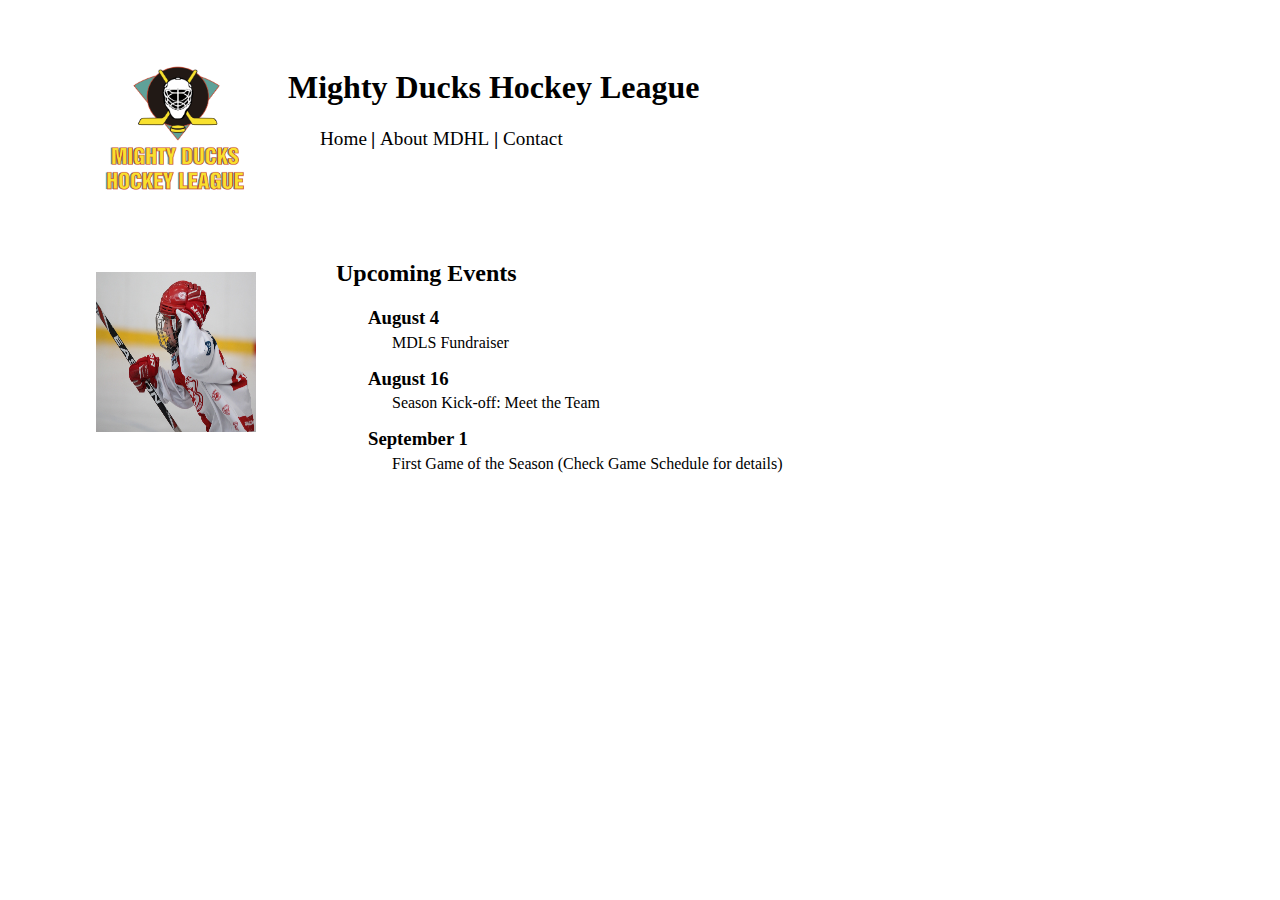
==== index.html @ 8c83421d "Creación copmpleta del Spring_1" ====
<!DOCTYPE html>
<html lang="es">
  <head>
    <meta charset="UTF-8" />
    <meta name="viewport" content="width=device-width, initial-scale=1.0" />
    <link rel="stylesheet" href="./css/style.css" />
    <title>Home</title>
  </head>
  <body>
    <header>
      <img class="logo" src="./assets/Logo Mighty ducks-01.png" alt="Logo" />
      <div class="header">
        <h1>Mighty Ducks Hockey League</h1>
        <nav>
          <a class="nav_bar" href="#">Home</a> <strong> | </strong>
          <a class="nav_bar" href="./About.html">About MDHL</a><strong> | </strong>
          <a class="nav_bar" href="./Contact.html">Contact</a>
        </nav>
      </div>
    </header>
    <main>
      <img class="img1" src="./assets/hockey  1.jpg" alt="Imagen 1" />
      <div class="info">
        <h2>Upcoming Events</h2>
        <h3>August 4</h3>
        <p>MDLS Fundraiser</p>
        <h3>August 16</h3>
        <p>Season Kick-off: Meet the Team</p>
        <h3>September 1</h3>
        <p>First Game of the Season (Check Game Schedule for details)</p>
      </div>
    </main>
  </body>
</html>
---- css/style.css ----
body {
  margin-top: 3rem;
  margin-left: 6rem;
}

header {
  display: flex;
}

nav{
  padding-left: 2rem;
}

.nav_bar {
  font-size: 1.2rem;
  text-decoration: none;
  color: black;
}

.nav_bar:hover {
  color: #ffffff;
  background-color: grey;
  padding: 0.5rem;
  border-radius: 5px;
  transition: all, 0.7s;
}

strong {
  font-size: 1.2rem ;
}

main {
  display: flex;
}

.header{
  display: flex;
  flex-direction: column;
  margin-left: 2rem;
}

.logo {
  margin-bottom: 2rem;
  width: 10rem;
  height: 10rem;
}

.img1 {
  margin-top: 2rem;
  width: 10rem;
  height: 10rem;
}

.info {
  margin-left: 5rem;
}

.info_contact {
  margin-left: 2rem;
  font-size: 1.1rem;
}

h3 {
  margin: 0;
  padding-left: 2rem;
}

p {
  margin: 0;
  padding-top: 0.3rem;
  padding-left: 3.5rem;
  padding-bottom: 1rem;
}

span{
  padding-left: 20px;
}

.about_h3{
  font-size: 1.5rem;
}

.url {
  text-decoration: none;
}

.url:hover {
  text-decoration: underline;
}
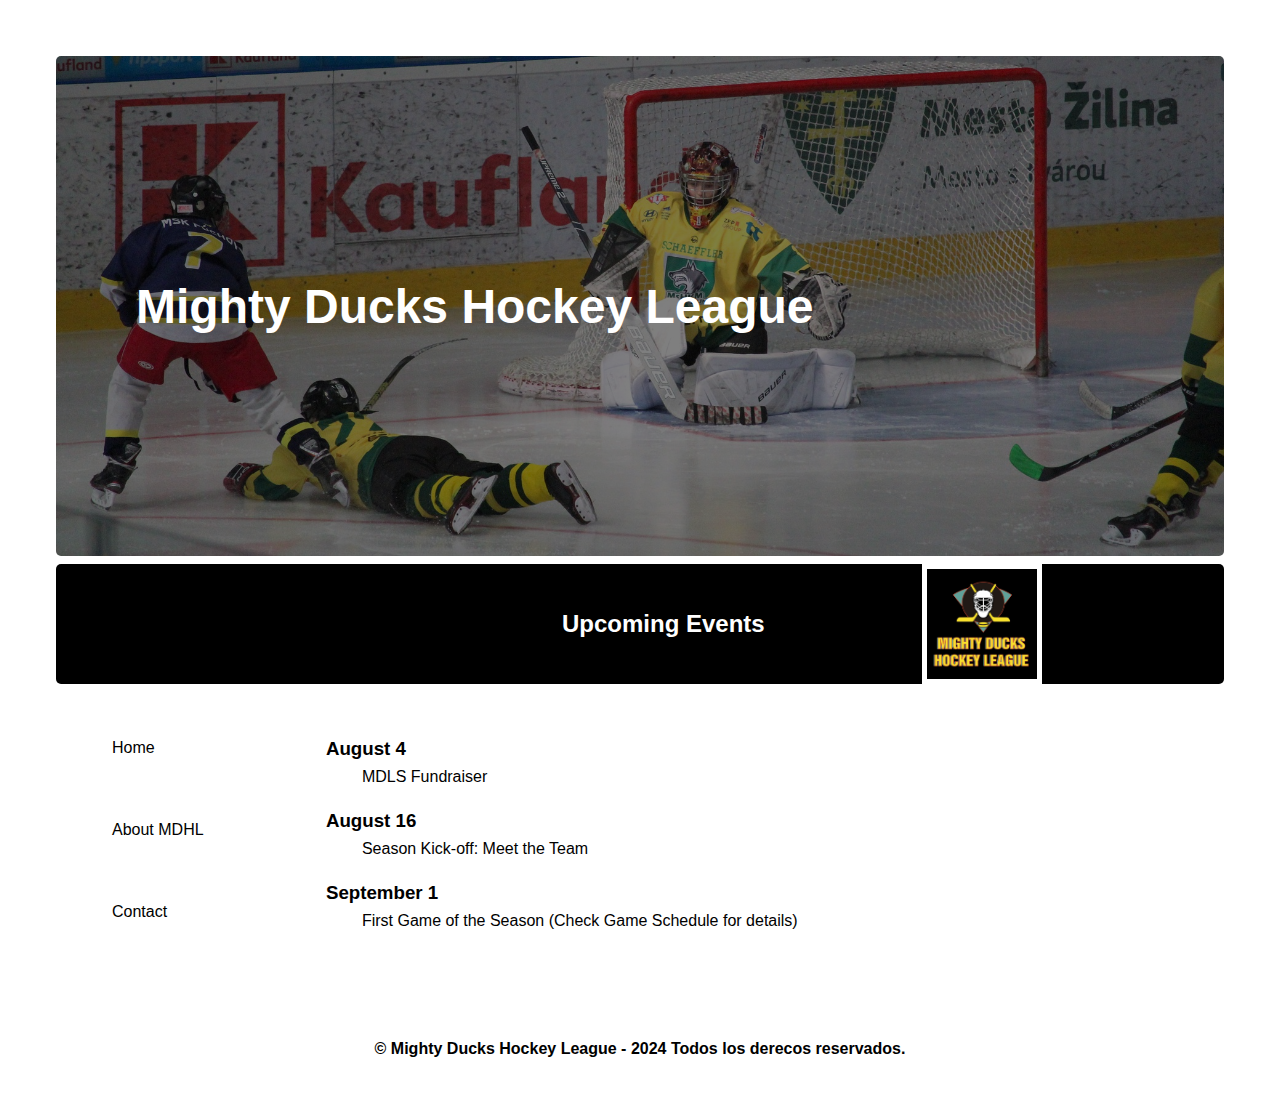
==== commit 1dd1a409: "Solución del spring2" ====
--- a/index.html
+++ b/index.html
@@ -1,34 +1,48 @@
 <!DOCTYPE html>
-<html lang="es">
+<html lang="en">
   <head>
     <meta charset="UTF-8" />
     <meta name="viewport" content="width=device-width, initial-scale=1.0" />
     <link rel="stylesheet" href="./css/style.css" />
-    <title>Home</title>
+    <link rel="shortcut icon" href="./assets/faviconLogo.ico" type="image/x-icon">
+    <title>Mighty Ducks Hockey League</title>
   </head>
   <body>
     <header>
-      <img class="logo" src="./assets/Logo Mighty ducks-01.png" alt="Logo" />
       <div class="header">
         <h1>Mighty Ducks Hockey League</h1>
-        <nav>
-          <a class="nav_bar" href="#">Home</a> <strong> | </strong>
-          <a class="nav_bar" href="./About.html">About MDHL</a><strong> | </strong>
-          <a class="nav_bar" href="./Contact.html">Contact</a>
-        </nav>
       </div>
     </header>
+    <div class="info">
+      <div class="subTitle">
+        <h2>Upcoming Events</h2>
+      </div>
+      <div class="SubTitle_img">
+        <img class="imgLogo" src="./assets/logoMightyDucks-01.png" alt="Logo" />
+      </div>
+    </div>
     <main>
-      <img class="img1" src="./assets/hockey  1.jpg" alt="Imagen 1" />
-      <div class="info">
-        <h2>Upcoming Events</h2>
+      <ul>
+        <li>
+          <a class="nav_bar" href="#">Home</a>
+          <a class="nav_bar" href="./About.html">About MDHL</a>
+          <a class="nav_bar" href="./Contact.html">Contact</a>
+        </li>
+      </ul>
+      <div class="section">
         <h3>August 4</h3>
-        <p>MDLS Fundraiser</p>
+        <p><span></span>MDLS Fundraiser</p>
         <h3>August 16</h3>
-        <p>Season Kick-off: Meet the Team</p>
+        <p><span></span>Season Kick-off: Meet the Team</p>
         <h3>September 1</h3>
-        <p>First Game of the Season (Check Game Schedule for details)</p>
+        <p>
+          <span></span>First Game of the Season (Check Game Schedule for
+          details)
+        </p>
       </div>
     </main>
+    <footer>
+      <h4>© Mighty Ducks Hockey League - 2024 Todos los derecos reservados.</h4>
+    </footer>
   </body>
 </html>
--- a/css/style.css
+++ b/css/style.css
@@ -1,83 +1,122 @@
-body {
-  margin-top: 3rem;
-  margin-left: 6rem;
+*{
+  margin: 0;
+  padding: 0;
+  box-sizing: border-box;
+  font-family: sans-serif;
 }
 
-header {
-  display: flex;
-}
-
-nav{
-  padding-left: 2rem;
-}
-
-.nav_bar {
-  font-size: 1.2rem;
-  text-decoration: none;
-  color: black;
-}
-
-.nav_bar:hover {
-  color: #ffffff;
-  background-color: grey;
-  padding: 0.5rem;
-  border-radius: 5px;
-  transition: all, 0.7s;
-}
-
-strong {
-  font-size: 1.2rem ;
-}
-
-main {
-  display: flex;
+body {
+  padding: 3.5rem 3.5rem 1rem 3.5rem;
 }
 
 .header{
   display: flex;
-  flex-direction: column;
-  margin-left: 2rem;
-}
-
-.logo {
-  margin-bottom: 2rem;
-  width: 10rem;
-  height: 10rem;
-}
-
-.img1 {
-  margin-top: 2rem;
-  width: 10rem;
-  height: 10rem;
+  align-items: center;
+  padding-left: 5rem;
+  background-image: linear-gradient(rgba(0, 0, 0, 0.5), rgba(0, 0, 0, 0.5)), url(../assets/design1_image2.jpg);
+  background-position: center;
+  background-repeat: no-repeat;
+  background-size: cover;
+  color: #ffffff;
+  height: 500px;
+  font-size: 1.5rem;
+  border-radius: 5px;
 }
 
 .info {
-  margin-left: 5rem;
+  display: flex;
+  margin-top: .5rem;
+  background-color: #000000;
+  color: #ffffff;
+  border-radius: 5px;
+}
+
+.subTitle {
+  display: flex;
+  flex-direction: column;
+  width: 70%;
+  text-align: center;
+  align-self: center;
+  padding-left: 40%;
+  padding-right: 1rem
+}
+
+.SubTitle_img{
+  display: flex;
+  justify-content: center;
+  width: 40%;
+  padding-right: 5rem;
+}
+
+.imgLogo{
+  border: 5px solid #ffffff;
+  width: 120px;
+  height: 120px;
+}
+
+
+main {
+  display: flex;
+  margin: 30px 20px;
+}
+
+ul{
+  display: flex;
+  flex-direction: column;
+  justify-content: space-evenly;
+  list-style: none;
+  width: 20%;
+  padding-left: 20px;
+  margin-right: 3rem;
+}
+
+ul>li {
+  display: flex;
+  flex-direction: column;
+}
+
+.nav_bar {
+  margin-bottom: 2rem;
+  text-decoration: none;
+  padding: 1rem 0 1rem 1rem;
+  font-size: 1rem;
+  color: #000000;
+}
+
+.nav_bar:hover {
+  text-decoration: underline;
+  padding: 1rem 0 1rem 1rem;
+  background-color: #000000;
+  color: #ffffff;
+  border-radius: 10px;
+  transition: all .8s;
+  box-shadow: -7px 5px 5px #5d5d5d;
+}
+
+.section {
+  display: flex;
+  flex-direction: column;
+  justify-content: center;
+  width: 100%;
+  margin: 1rem;
+  padding: 0.5rem;
+}
+
+
+.section>p {
+  padding: .5rem 0 1.5rem 1rem;
 }
 
 .info_contact {
-  margin-left: 2rem;
-  font-size: 1.1rem;
+  padding-bottom: 1rem;
 }
 
-h3 {
-  margin: 0;
-  padding-left: 2rem;
-}
-
-p {
-  margin: 0;
-  padding-top: 0.3rem;
-  padding-left: 3.5rem;
-  padding-bottom: 1rem;
+.info_p {
+  padding-bottom: 8rem;
 }
 
 span{
   padding-left: 20px;
-}
-
-.about_h3{
-  font-size: 1.5rem;
 }
 
 .url {
@@ -86,4 +125,11 @@
 
 .url:hover {
   text-decoration: underline;
+}
+
+footer {
+  display: flex;
+  justify-content: center;
+  padding: 2rem;
+  font-size: 1rem;
 }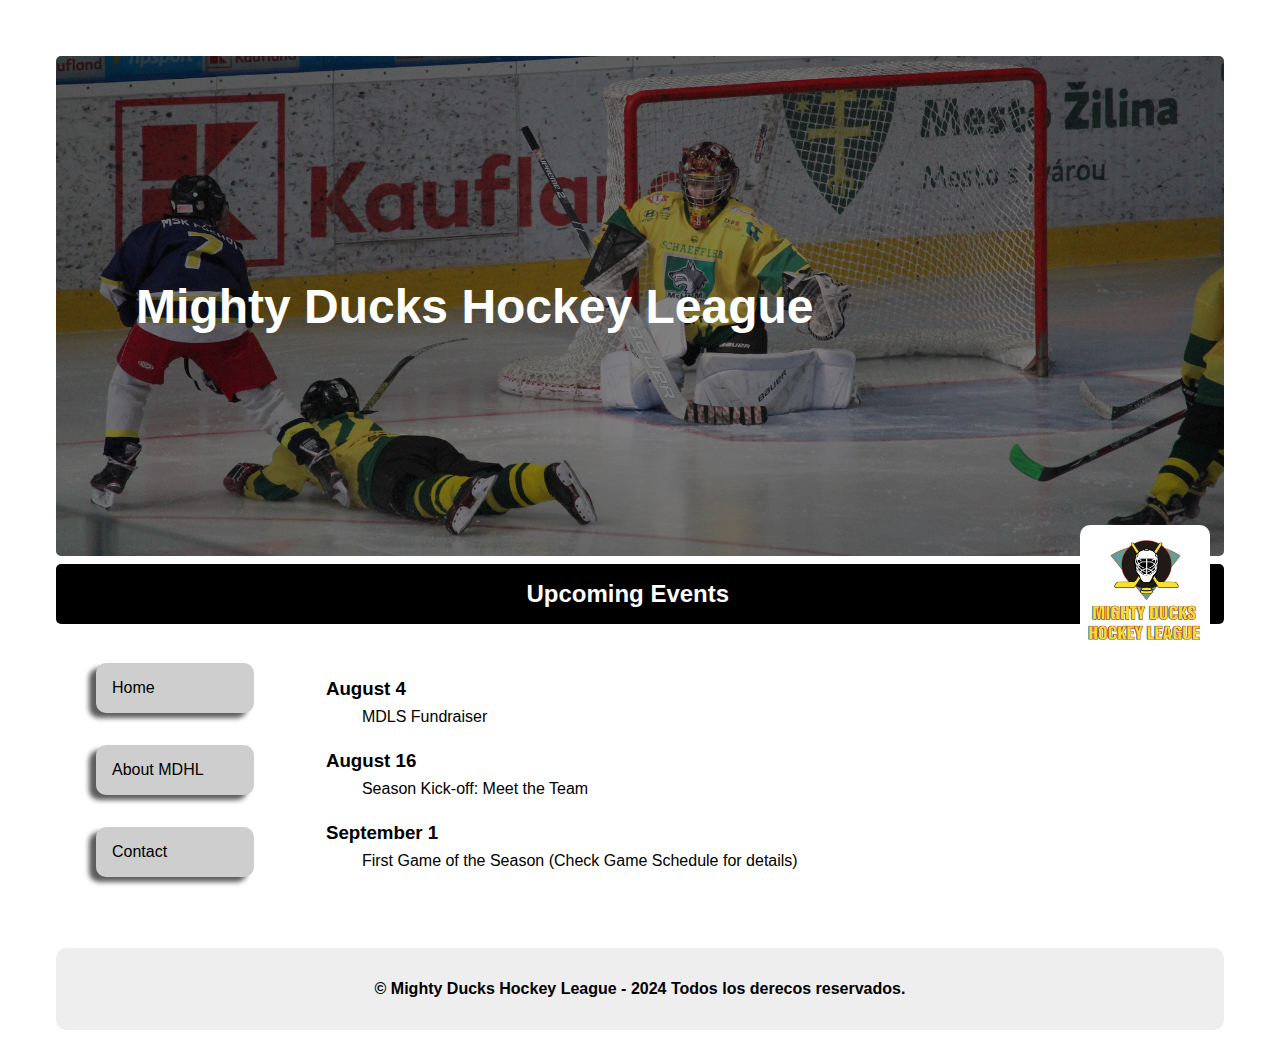
==== commit 491ea67e: "Cambios en estilo de Nav y Logo" ====
--- a/index.html
+++ b/index.html
@@ -3,8 +3,12 @@
   <head>
     <meta charset="UTF-8" />
     <meta name="viewport" content="width=device-width, initial-scale=1.0" />
+    <link
+      rel="shortcut icon"
+      type="image/x-icon"
+      href="./assets/img/faviconLogo.ico"
+    />
     <link rel="stylesheet" href="./css/style.css" />
-    <link rel="shortcut icon" href="./assets/faviconLogo.ico" type="image/x-icon">
     <title>Mighty Ducks Hockey League</title>
   </head>
   <body>
@@ -18,7 +22,11 @@
         <h2>Upcoming Events</h2>
       </div>
       <div class="SubTitle_img">
-        <img class="imgLogo" src="./assets/logoMightyDucks-01.png" alt="Logo" />
+        <img
+          class="imgLogo"
+          src="./assets/img/logoMightyDucks-01.png"
+          alt="Logo"
+        />
       </div>
     </div>
     <main>
--- a/css/style.css
+++ b/css/style.css
@@ -13,7 +13,7 @@
   display: flex;
   align-items: center;
   padding-left: 5rem;
-  background-image: linear-gradient(rgba(0, 0, 0, 0.5), rgba(0, 0, 0, 0.5)), url(../assets/design1_image2.jpg);
+  background-image: linear-gradient(rgba(0, 0, 0, 0.5), rgba(0, 0, 0, 0.5)), url(../assets/img/design1_image2.jpg);
   background-position: center;
   background-repeat: no-repeat;
   background-size: cover;
@@ -25,6 +25,7 @@
 
 .info {
   display: flex;
+  padding: 1rem;
   margin-top: .5rem;
   background-color: #000000;
   color: #ffffff;
@@ -33,25 +34,18 @@
 
 .subTitle {
   display: flex;
-  flex-direction: column;
-  width: 70%;
   text-align: center;
-  align-self: center;
   padding-left: 40%;
   padding-right: 1rem
 }
 
-.SubTitle_img{
-  display: flex;
-  justify-content: center;
-  width: 40%;
-  padding-right: 5rem;
-}
-
 .imgLogo{
-  border: 5px solid #ffffff;
-  width: 120px;
-  height: 120px;
+  background-color: #ffffff;
+  border-radius: 10px;
+  width: 130px;
+  height: 130px;
+  position: absolute;
+  top: 525px; left: 1080px;
 }
 
 
@@ -75,22 +69,26 @@
   flex-direction: column;
 }
 
+
+
 .nav_bar {
+  background-color: rgba(0, 0, 0, 0.192);
+  box-shadow: -7px 5px 5px #5d5d5d;
   margin-bottom: 2rem;
   text-decoration: none;
   padding: 1rem 0 1rem 1rem;
   font-size: 1rem;
   color: #000000;
+  border-radius: 10px;
 }
 
 .nav_bar:hover {
   text-decoration: underline;
-  padding: 1rem 0 1rem 1rem;
+  padding: 1.3rem;
   background-color: #000000;
   color: #ffffff;
   border-radius: 10px;
-  transition: all .8s;
-  box-shadow: -7px 5px 5px #5d5d5d;
+  transition: all .5s;
 }
 
 .section {
@@ -132,4 +130,7 @@
   justify-content: center;
   padding: 2rem;
   font-size: 1rem;
+  background-color: #00000011;
+  border-radius: 10px;
+
 }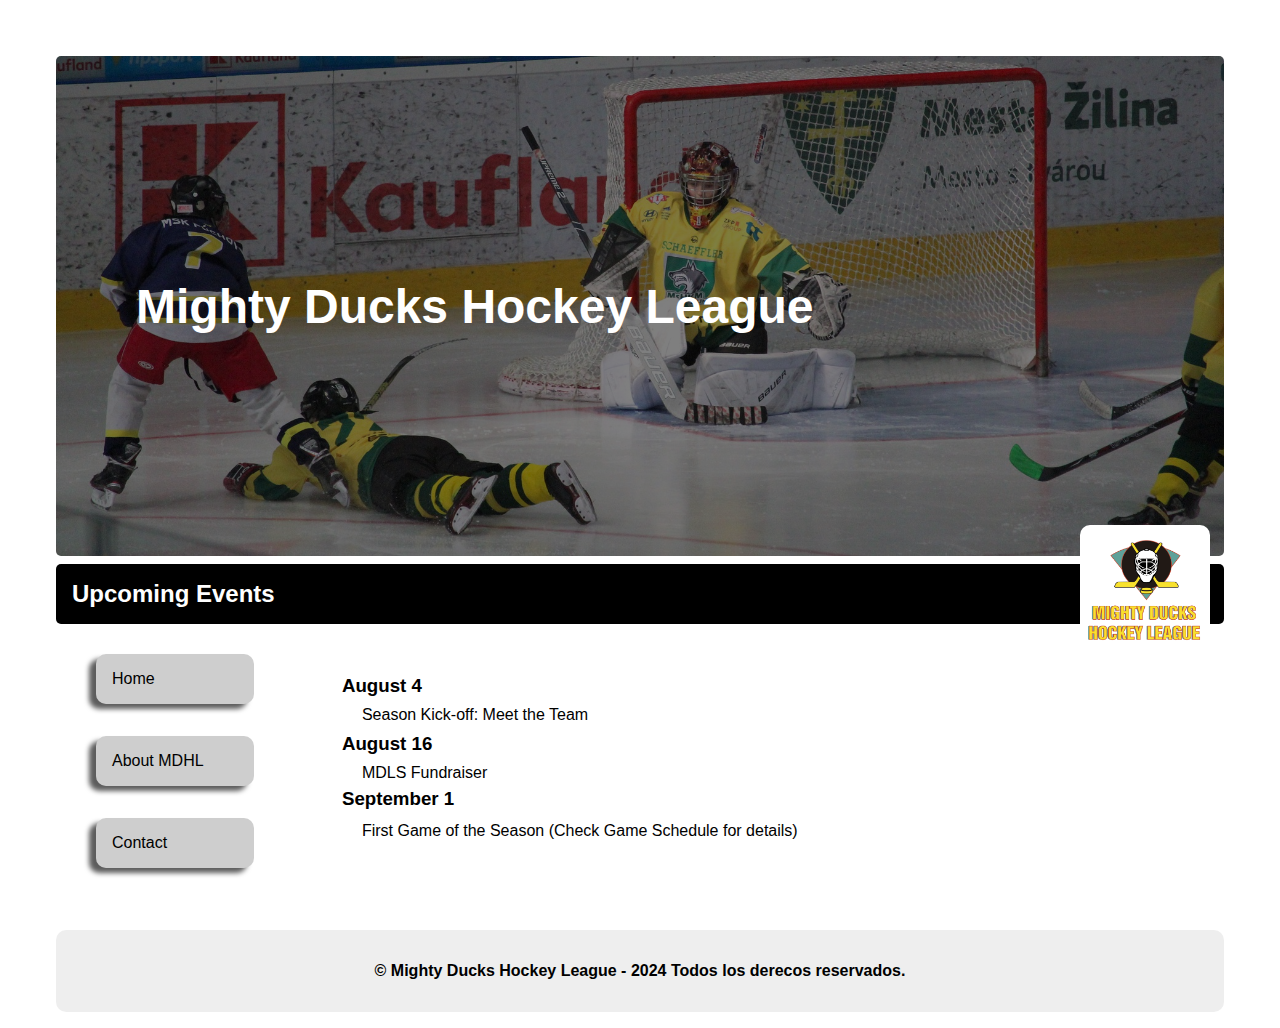
==== commit aba2edf5: "Nuevo archivo de estilo2 y correción de estilo1" ====
--- a/index.html
+++ b/index.html
@@ -9,6 +9,7 @@
       href="./assets/img/faviconLogo.ico"
     />
     <link rel="stylesheet" href="./css/style.css" />
+    <!-- <link rel="stylesheet" href="./css/style2.css" /> -->
     <title>Mighty Ducks Hockey League</title>
   </head>
   <body>
@@ -17,8 +18,8 @@
         <h1>Mighty Ducks Hockey League</h1>
       </div>
     </header>
-    <div class="info">
-      <div class="subTitle">
+    <div class="info info_2">
+      <div class="subTitle subTitle_2">
         <h2>Upcoming Events</h2>
       </div>
       <div class="SubTitle_img">
@@ -37,16 +38,20 @@
           <a class="nav_bar" href="./Contact.html">Contact</a>
         </li>
       </ul>
-      <div class="section">
-        <h3>August 4</h3>
-        <p><span></span>MDLS Fundraiser</p>
-        <h3>August 16</h3>
-        <p><span></span>Season Kick-off: Meet the Team</p>
-        <h3>September 1</h3>
-        <p>
-          <span></span>First Game of the Season (Check Game Schedule for
-          details)
-        </p>
+      <div class="section section_2">
+        <div class="main_h3 main_h3_2">
+          <h3 class="h3_1">August 4</h3>
+          <h3 class="h3_2">August 16</h3>
+          <h3 class="h3_3">September 1</h3>
+        </div>
+        <div class="main_paragraph main_paragraph_2">
+          <p><span></span>Season Kick-off: Meet the Team</p>
+          <p><span></span>MDLS Fundraiser</p>
+          <p>
+            <span></span>First Game of the Season (Check Game Schedule for
+            details)
+          </p>
+        </div>
       </div>
     </main>
     <footer>
--- a/css/style.css
+++ b/css/style.css
@@ -23,7 +23,7 @@
   border-radius: 5px;
 }
 
-.info {
+.info_2 {
   display: flex;
   padding: 1rem;
   margin-top: .5rem;
@@ -32,7 +32,7 @@
   border-radius: 5px;
 }
 
-.subTitle {
+.subTitle .subTitle_2{
   display: flex;
   text-align: center;
   padding-left: 40%;
@@ -100,17 +100,59 @@
   padding: 0.5rem;
 }
 
+.main_h3{
+  padding-bottom: 1rem;
+}
 
-.section>p {
+.h3_1 {
   padding: .5rem 0 1.5rem 1rem;
+  position: absolute;
+  top: 667px;
+}
+
+.h3_2 {
+  padding: .5rem 0 1.5rem 1rem;
+  position: absolute;
+  top: 725px;
+}
+
+.h3_3 {
+  padding: .5rem 0 1.5rem 1rem;
+  position: absolute;
+  top: 780px;
+}
+
+.h3_1_about {
+  padding: .5rem 0 1.5rem 1rem;
+  position: absolute;
+  top: 667px;
+}
+
+.h3_2_about {
+  padding: .5rem 0 1.5rem 1rem;
+  position: absolute;
+  top: 745px;
+}
+
+.h3_3_about{
+  padding: .5rem 0 1.5rem 1rem;
+  position: absolute;
+  top: 820px;
+}
+
+.main_paragraph>p {
+  padding: .5rem 0 2rem 1rem;
+  text-align: justify;
 }
 
 .info_contact {
   padding-bottom: 1rem;
+  text-align: justify;
 }
 
 .info_p {
   padding-bottom: 8rem;
+  text-align: justify;
 }
 
 span{
--- a/css/style2.css
+++ b/css/style2.css
@@ -0,0 +1,133 @@
+*{
+  padding: 0;
+  margin: 0;
+  box-sizing: border-box;
+  font-family: Arial, Helvetica, sans-serif;
+}
+
+body {
+  margin: 1rem 1rem 0 1rem;
+  background-color: #86888865;
+}
+
+header {
+  font-size: .7rem;
+  background-color: #211915;
+  color: #babab9;
+  padding: 1.4rem;
+  margin-bottom: .3rem;
+  border-radius: 5px;
+}
+
+.info {
+  background-image: linear-gradient(rgba(0, 0, 0, 0.5), rgba(0, 0, 0, 0.5)), url(../assets/img/design1_image1.jpg);
+  background-repeat: no-repeat;
+  background-position: 0% 25%;;
+  background-size: cover;
+  display: flex;
+  justify-content: space-between;
+  margin-bottom: 1rem;
+  text-align: justify;
+  padding: 13rem;
+  color: #ffffff;
+}
+
+.subTitle{
+  align-self: center;
+  position: absolute;
+  top: 280px; left: 80px;
+}
+
+.subTitle>h2 {
+  padding-bottom: 1.5rem;
+}
+
+.subTitle>p {
+  width: 45%;
+}
+
+.imgLogo {
+  width: 78px;
+  height: 78px;
+  position: absolute;
+  top: 10px; right: 728px;
+}
+
+ul {
+  padding: 1rem 0 1rem 1rem;
+  list-style: none;
+  margin-bottom: 1rem;
+  position: absolute;
+  top: 25px; right: 40px;
+}
+
+li>a {
+  color: #ffffff9e;
+  text-decoration: none;
+  margin: 4px;
+  padding: 8px 18px;
+  border-radius: 6px;
+}
+
+li>a:hover{
+  color: #ffffffbf;
+  box-shadow: none;
+  background-color: #59473e;
+  text-decoration: underline;
+  padding: 8px 18px;
+  border-radius: 6px;
+  transition: all .5s;
+}
+
+.section_2{
+  margin-bottom: 1rem;
+  border: 3px solid #000000;
+}
+
+
+.main_h3_2 {
+  display: flex;
+  justify-content: space-around;
+  padding: 1rem;
+  margin: 1rem;
+  border-radius: 5px;
+  background-color: #403129ac;
+}
+
+.main_h3_2>h3 {
+  color: #ffffffbf;
+  font-size: 1.2rem;
+  text-decoration: underline;
+  padding: 1rem;
+  border-radius: 5px;
+}
+
+.main_paragraph_2 {
+  display: flex;
+  justify-content: space-around;
+  padding: 1rem;
+  margin: 1rem;
+  border-radius: 5px;
+}
+
+.main_para {
+  
+  padding: 1rem;
+  width: 31%;
+  text-align: justify;
+}
+
+.info_contact, 
+.info_p {
+  padding: 1rem;
+  text-align: justify;
+}
+
+footer {
+  display: flex;
+  justify-content: center;
+  padding: 2rem;
+  font-size: 1rem;
+  background-color: #211915;
+  color: #ffffffbf;
+}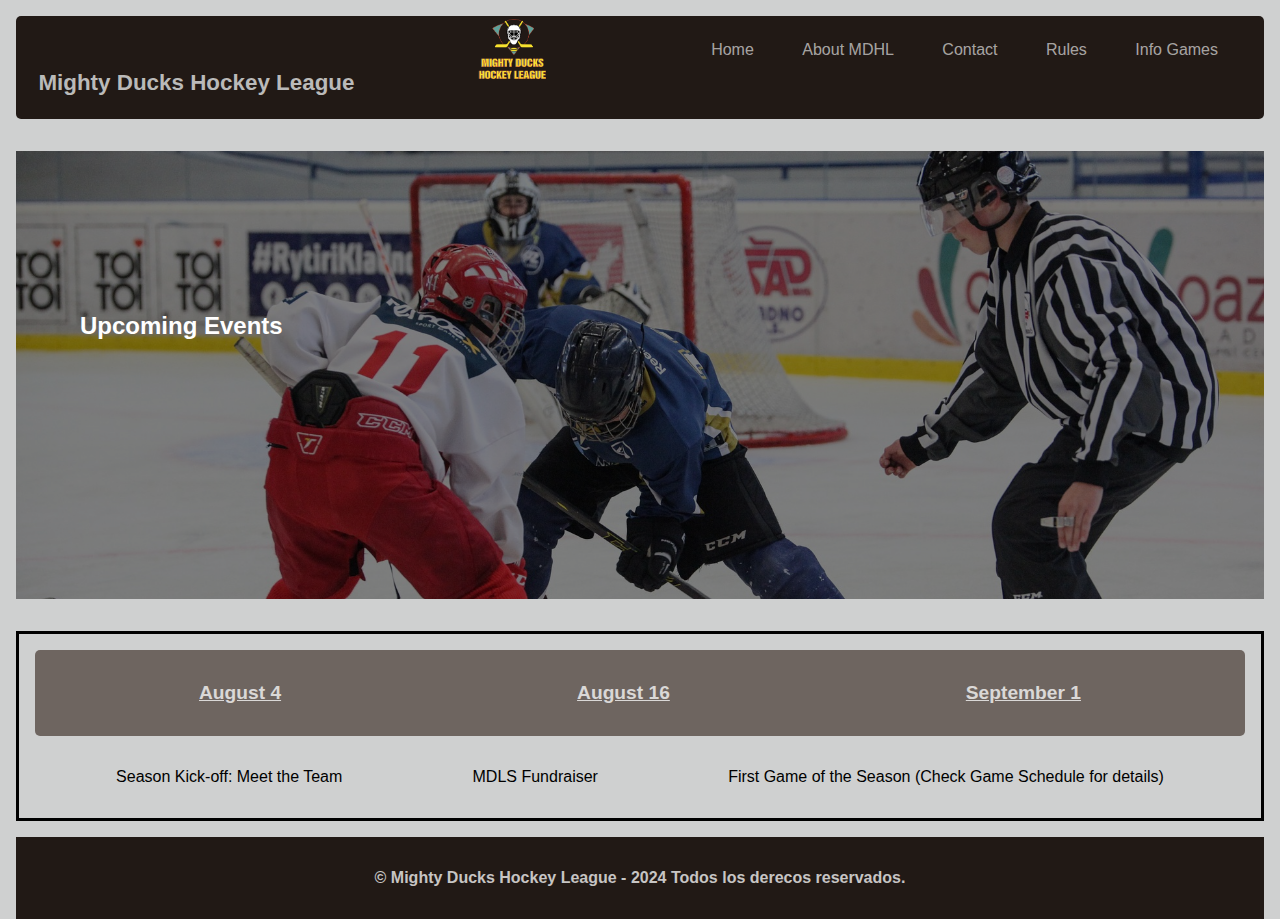
==== commit 7a7d1cd9: "Soluión Sprint 3" ====
--- a/index.html
+++ b/index.html
@@ -8,8 +8,8 @@
       type="image/x-icon"
       href="./assets/img/faviconLogo.ico"
     />
-    <link rel="stylesheet" href="./css/style.css" />
-    <!-- <link rel="stylesheet" href="./css/style2.css" /> -->
+    <!-- <link rel="stylesheet" href="./css/style.css" /> -->
+    <link rel="stylesheet" href="./css/style2.css" />
     <title>Mighty Ducks Hockey League</title>
   </head>
   <body>
@@ -31,11 +31,13 @@
       </div>
     </div>
     <main>
-      <ul>
+      <ul class="nav">
         <li>
           <a class="nav_bar" href="#">Home</a>
           <a class="nav_bar" href="./About.html">About MDHL</a>
           <a class="nav_bar" href="./Contact.html">Contact</a>
+          <a class="nav_bar" href="./Rules.html">Rules</a>
+          <a class="nav_bar" href="./Game_Info.html">Info Games</a>
         </li>
       </ul>
       <div class="section section_2">
--- a/css/style2.css
+++ b/css/style2.css
@@ -53,7 +53,7 @@
   top: 10px; right: 728px;
 }
 
-ul {
+.nav {
   padding: 1rem 0 1rem 1rem;
   list-style: none;
   margin-bottom: 1rem;
@@ -61,7 +61,7 @@
   top: 25px; right: 40px;
 }
 
-li>a {
+.nav>li>a {
   color: #ffffff9e;
   text-decoration: none;
   margin: 4px;
@@ -69,7 +69,7 @@
   border-radius: 6px;
 }
 
-li>a:hover{
+.nav>li>a:hover{
   color: #ffffffbf;
   box-shadow: none;
   background-color: #59473e;
@@ -130,4 +130,149 @@
   font-size: 1rem;
   background-color: #211915;
   color: #ffffffbf;
-}+}
+
+.head_rules {
+  padding: 3.2rem;
+  background-color: #6E645F;
+  color: #ffffffbf;
+  text-align: center;
+  margin-bottom: 1.5rem;
+  border-bottom: 6px solid #000000;
+}
+
+.head_rules>p {
+  font-size: x-large;
+}
+
+.rules {
+  margin: 2rem;
+  text-align: justify;
+  font-size: 1.2rem;
+}
+
+.rules_1 {
+  margin-bottom: 2rem;
+}
+
+.rules_1>h2,
+.rules_2>h2,
+.rules_3>h2 {
+  margin-bottom: 1rem;
+}
+
+.rules_1>p>span {
+  margin-left: 2rem;
+}
+
+.rules_2>p {
+  margin: 1rem 0 2rem 0;
+}
+
+.rules_3>p>span {
+  margin-left: 2rem;
+}
+
+.ul_rules {
+  list-style: circle;
+  margin: .5rem 0 0 2.5rem;
+}
+
+.nav_rules {
+  font-size: .9rem;
+  padding: 1rem 0 1rem 1rem;
+  list-style: none;
+  margin-bottom: 1rem;
+  position: absolute;
+  top: 25px; right: 40px;
+}
+
+.nav_rules>li>a {
+  color: #ffffffbf;
+  text-decoration: none;
+  margin: 4px;
+  padding: 8px 18px;
+  border-radius: 6px;
+  background-color: #6E645F;
+}
+
+.nav_rules>li>a:hover{
+  color: #ffffffbf;
+  box-shadow: none;
+  background-color: #59473e;
+  text-decoration: underline;
+  padding: 8px 18px;
+  border-radius: 6px;
+  transition: all .5s;
+}
+
+.Rules_body {
+  border: 4px solid #000000;
+  border-radius: 9px;
+}
+
+.Game_info {
+  background-color: #cfcfcf;
+  color: #000000;
+  font-size: 1.2rem;
+}
+
+.Game_info>h1 {
+  text-align: center;
+}
+
+.Game_info>h5 {
+  margin-top: 1rem;
+  font-size: 1rem;
+}
+
+.Game_info>h6 {
+  text-decoration: underline;
+  margin: 1rem 0 1rem 0;
+  font-size: 1rem;
+}
+
+.table_info {
+  padding: 2%;
+  width: 100%;
+}
+
+thead{
+  background-color: #6E645F;
+  color: #ffffffbf;
+  text-align: center;
+} 
+
+.tr_info>th,
+.tr_info>td {
+  padding: 1.5rem;
+  margin: 1rem;
+  border: 2px solid #000000;
+  font-size: 1.2rem;
+}
+
+.date_info {
+  text-align: end;
+}
+
+div {
+  margin-top: 2rem;
+}
+.desc_info>p {
+  margin-bottom: 1rem;
+}
+
+.contact_info {
+  margin: .7rem 0 3rem 0;
+  display: flex;
+  justify-content: space-between;
+}
+
+.contact_info>p>a {
+  color: #000000;
+}
+
+.text_info {
+  margin-top: 3rem;
+}
+
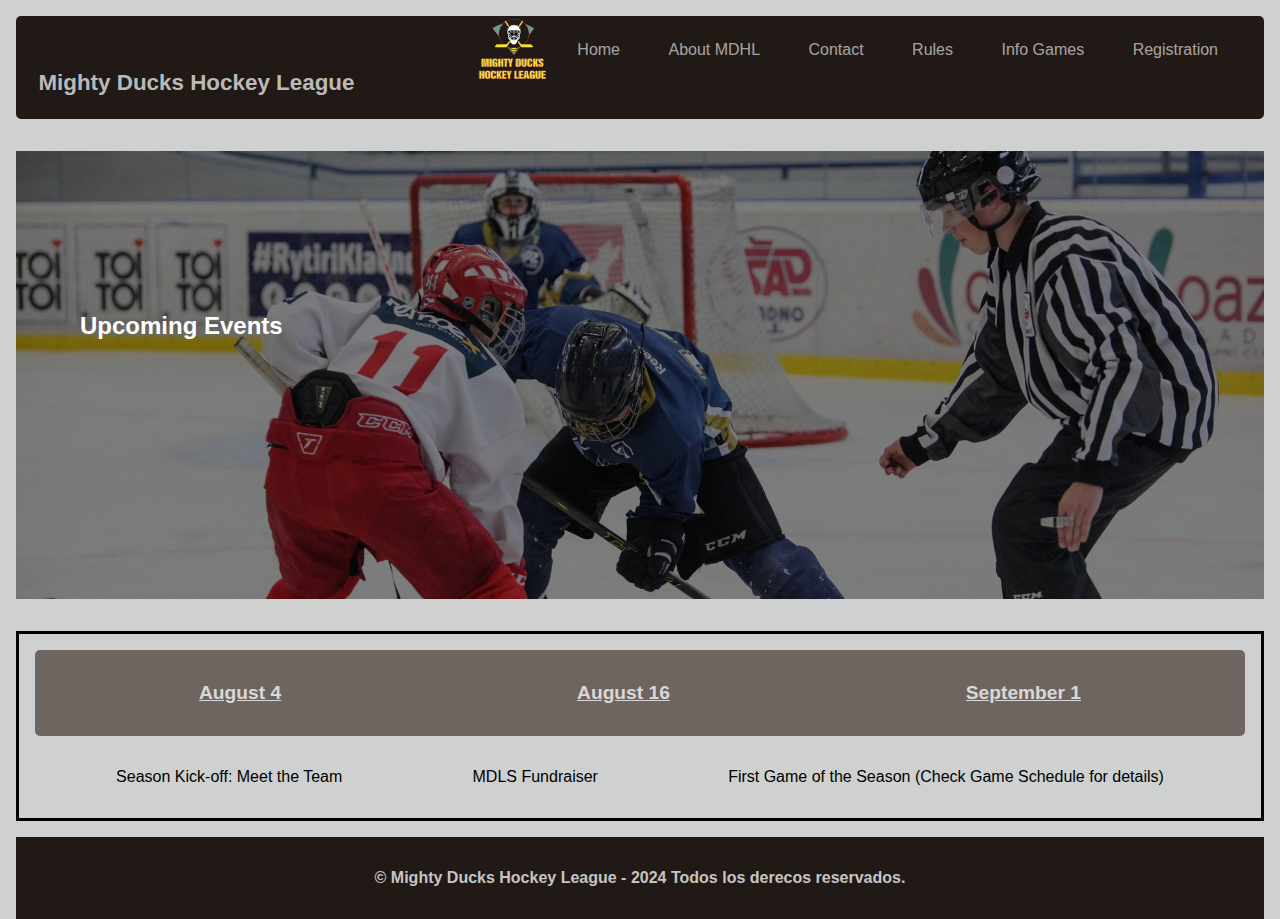
==== commit 8df4ede5: "Solución Sprint 4" ====
--- a/index.html
+++ b/index.html
@@ -38,6 +38,7 @@
           <a class="nav_bar" href="./Contact.html">Contact</a>
           <a class="nav_bar" href="./Rules.html">Rules</a>
           <a class="nav_bar" href="./Game_Info.html">Info Games</a>
+          <a class="nav_bar" href="./registration.html">Registration</a>
         </li>
       </ul>
       <div class="section section_2">
--- a/css/style2.css
+++ b/css/style2.css
@@ -276,3 +276,189 @@
   margin-top: 3rem;
 }
 
+/* Form */
+
+.registration {
+  margin: 2rem 5rem 2rem 5rem;
+  gap: 0.5rem;
+}
+
+.registration_head{
+  margin: 2rem 5rem 2rem 5rem;
+  font-size: 1rem;
+}
+
+.nav_form {
+  font-size: .9rem;
+  padding: 1rem 0 1rem 1rem;
+  list-style: none;
+  margin-top: 1.4rem;
+  position: absolute;
+  top: 25px; right: 110px;
+}
+
+.nav_form>li>a {
+  color: #ffffffbf;
+  text-decoration: none;
+  margin: 4px;
+  padding: 8px 18px;
+  border-radius: 6px;
+}
+
+.nav_form>li>a:hover{
+  color: #ffffffbf;
+  box-shadow: none;
+  background-color: #59473e;
+  text-decoration: underline;
+  padding: 8px 18px;
+  border-radius: 6px;
+  transition: all .5s;
+}
+
+input[type=text],
+input[type=date],
+input[type=address],
+select {
+  border:none ;
+  border-bottom: 1.7px solid #000000;
+  background-color: #ffffff00;
+  font-size: 1rem;
+}
+
+fieldset {
+  border-radius: 10px;
+}
+
+.fieldset1 {
+  padding: 1rem;
+
+}
+
+.fieldset1>section {
+  margin: 1rem;
+}
+
+.first_sec>input {
+  margin: 0 .5rem 0 .5rem;
+  width: 38.9%;
+}
+
+.second_sec>input {
+  width: 89.8%;
+}
+
+.third_sec>input {
+  width: 44%;
+  margin: 0 .5rem 0 .5rem;
+}
+
+.fourth_sec>input {
+  margin: 0 .5rem 0 .5rem;
+  width: 58.8%;
+  text-align: center;
+}
+
+.fourth_sec>label>input {
+  margin: 0 .5rem 0 .5rem;
+  cursor: pointer;
+
+}
+
+.gender {
+  margin: 0 1rem 0 .5rem;
+  cursor: pointer;
+}
+
+.Gender {
+  margin: 0 1rem 0 8.3rem;
+}
+
+.fifth_sec>input {
+  margin-left: 2rem;
+  cursor: pointer;
+}
+
+.fieldset2 {
+  margin-top: 1rem;
+  padding: 1rem;
+}
+
+.fieldset2>section {
+  margin-left: 1rem;
+}
+
+.fieldset2>section>h3 {
+  margin: 1rem 0 1rem 0;
+}
+
+.fieldset2>section>h4 {
+  margin-bottom: 1rem;
+}
+
+.positions>div {
+  margin: 0;
+  padding: 0.3rem;
+}
+
+.positions>div>label {
+  margin: 0 1rem 0 0;
+  cursor: pointer;
+}
+
+.fieldset3 {
+  margin-top: 1rem;
+  padding: 1rem;
+  text-align: justify;
+}
+
+.fieldset3>p {
+  margin: 0 1rem 2.5rem 1rem;
+}
+
+.fieldset3>label {
+  padding: 8px;
+  margin-left: 1rem;
+}
+
+.fieldset3>input {
+  width: 30%;
+}
+
+.btn_sub {
+  padding: 1rem 3rem 1rem 3rem;
+  margin-top: 1rem;
+  border-radius: 10px;
+  font-size: 1rem;
+  cursor: pointer;
+  box-shadow: -7px 5px 5px #464241;
+  background-color: #e7e7e7;
+}
+
+.btn_sub:hover {
+  text-decoration: underline;
+  padding: 1rem 3rem 1rem 3rem;
+  background-color: #211915;
+  color: #cfcfcf;
+  border-radius: 10px;
+  transition: all .5s;
+  box-shadow: -7px 5px 5px #5d5d5d;
+}
+
+.maps {
+  display: flex;
+  flex-wrap: wrap;
+  gap: 1rem;
+  justify-content: space-around;
+  margin-bottom: 3rem;
+}
+.maps>div {
+  padding: 1rem;
+  border-radius: 10px;
+  background-color: #6E645F;
+  color: #cfcfcf;
+  box-shadow: -7px 5px 5px #464241;
+}
+
+.maps>div>h3 {
+  margin-bottom: 1rem;
+}